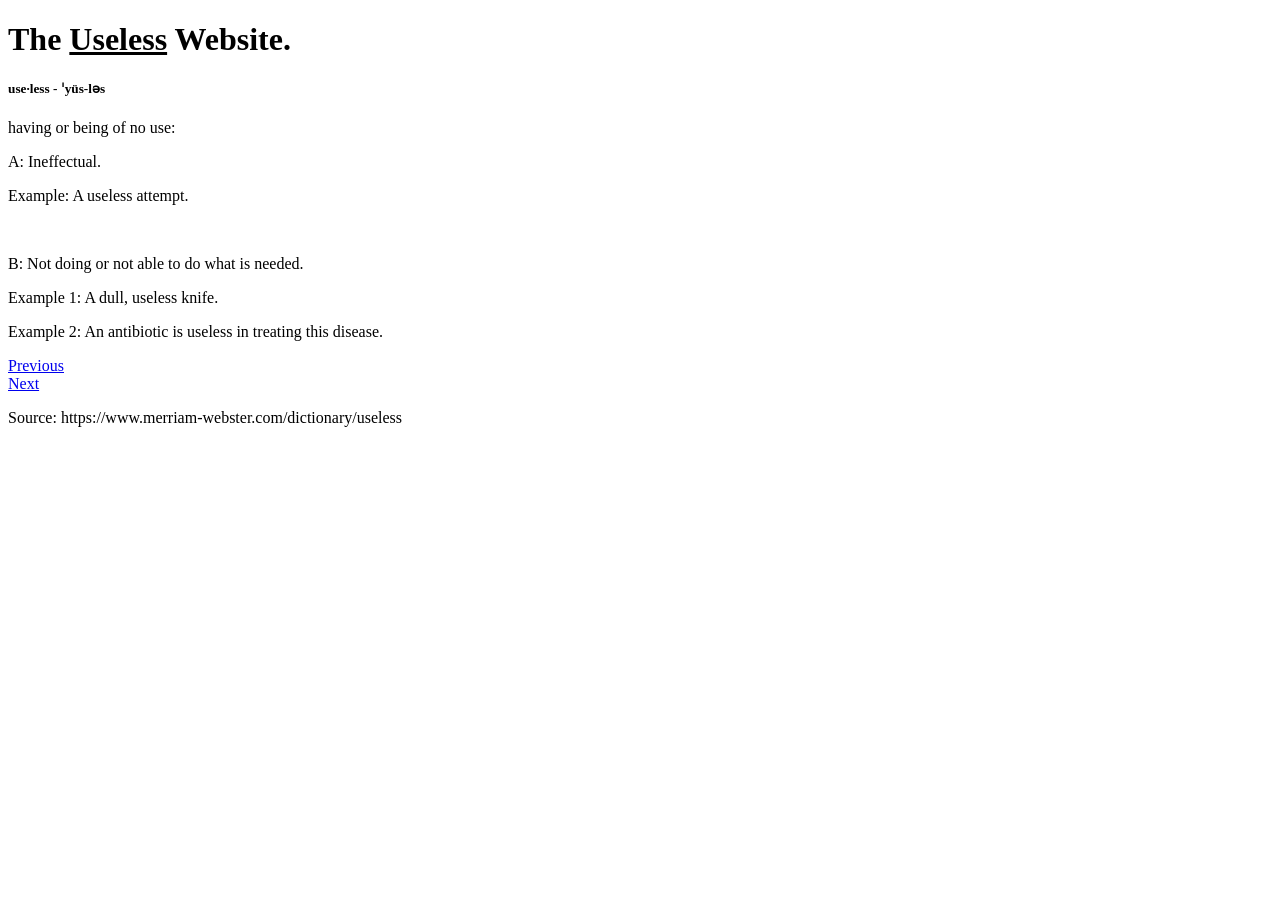
==== index.html @ 8bd65a3f "Add files via upload" ====
<!DOCTYPE html>
<html lang="en">
<head>
    <meta charset="UTF-8">
    <meta name="viewport" content="width=device-width, initial-scale=1.0">
    <title>The Useless Website</title>
    <link rel="stylesheet" href="../css/style.css">
    <script src="js/script.js"></script>
</head>

<body>
    
    <h1 id = "title">The <u>Useless</u> Website.</h1>

    <h5>use·​less - ˈyüs-ləs</h5>

    <div id="engdef">
        <p>having or being of no use:</p>
            <p>A: Ineffectual.</p>
                <p>Example: A useless attempt.</p>
                <br>
            <p>B: Not doing or not able to do what is needed.</p>
                <p>Example 1: A dull, useless knife.</p>
                <p>Example 2: An antibiotic is useless in treating this disease.</p>
    </div>

    <a href="dorthraki.html"> Previous </a>
    <br>
    <a href="klingon.html"> Next </a>

    <footer>
        <p>Source: https://www.merriam-webster.com/dictionary/useless</p>
    </footer>
</body>
</html>
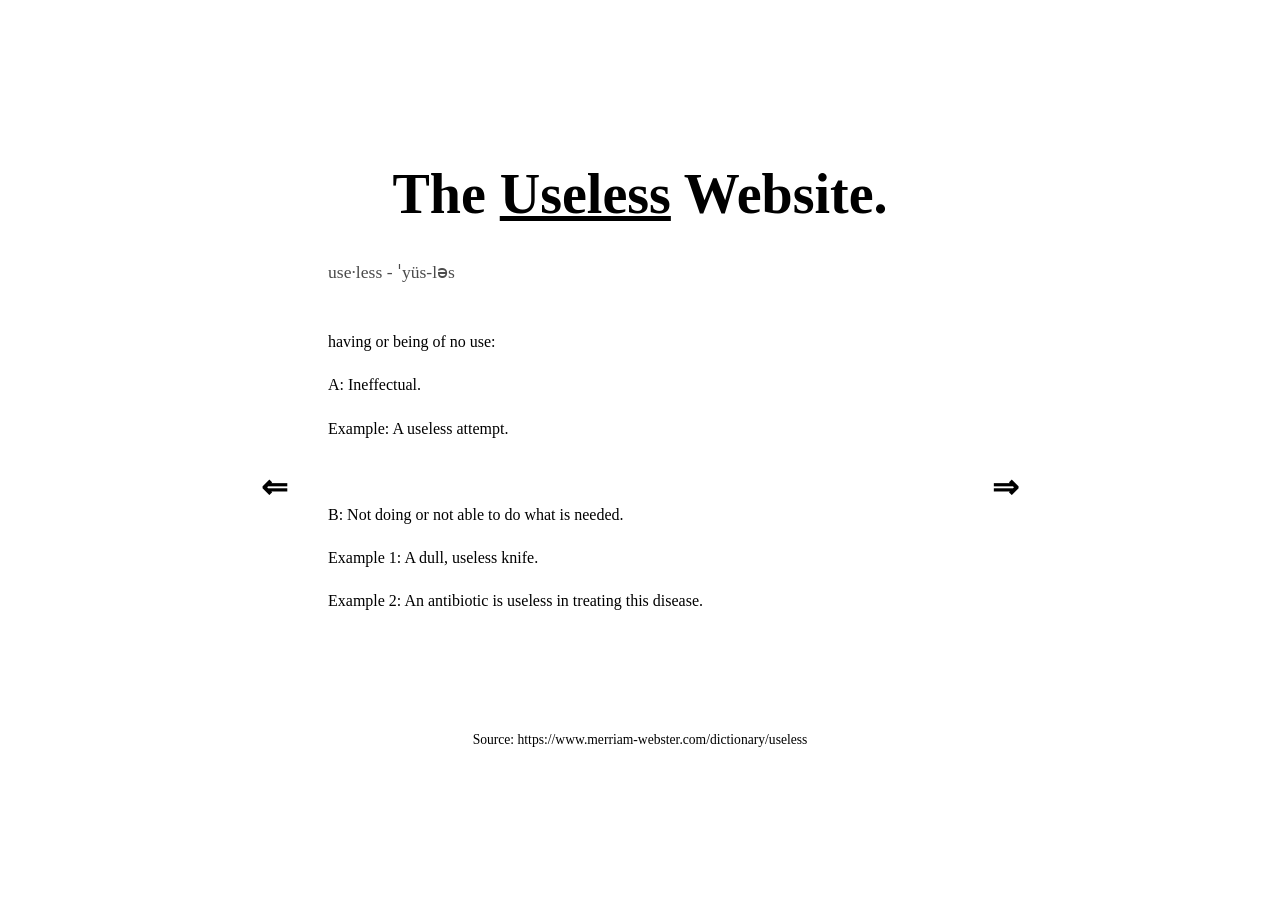
==== commit 60fceccb: "Fix stylesheet path in index.html" ====
--- a/index.html
+++ b/index.html
@@ -4,7 +4,7 @@
     <meta charset="UTF-8">
     <meta name="viewport" content="width=device-width, initial-scale=1.0">
     <title>The Useless Website</title>
-    <link rel="stylesheet" href="../css/style.css">
+    <link rel="stylesheet" href="css/style.css">
     <script src="js/script.js"></script>
 </head>
 
@@ -32,4 +32,4 @@
         <p>Source: https://www.merriam-webster.com/dictionary/useless</p>
     </footer>
 </body>
-</html>+</html>
--- a/css/style.css
+++ b/css/style.css
@@ -0,0 +1,145 @@
+ 
+* {
+    box-sizing: border-box;
+}
+
+html {
+    min-height: 100%;
+}
+
+body {
+    min-height: 100vh;
+    margin: 0;
+    padding: 3rem 1.5rem 1.5rem;
+    display: grid;
+    grid-template-columns: minmax(3.75rem, 1fr) minmax(0, 42rem) minmax(3.75rem, 1fr);
+    grid-template-rows: auto auto auto auto;
+    align-content: center;
+    color: #000;
+    background: #fff;
+    font-family: Georgia, "Times New Roman", serif;
+    text-align: center;
+}
+
+@keyframes page-fade-in {
+    from {
+        opacity: 0;
+    }
+
+    to {
+        opacity: 1;
+    }
+}
+
+body > h5,
+body > div {
+    animation: page-fade-in 2s ease-in;
+}
+
+#title {
+    grid-column: 1 / -1;
+    grid-row: 1;
+    margin: 0 0 0.75rem;
+    font-size: clamp(2rem, 6vw, 3.5rem);
+}
+
+h5 {
+    grid-column: 2;
+    grid-row: 2;
+    width: 100%;
+    margin: 0 auto;
+    padding: 1.5rem 1.5rem 5px;
+    border: 0;
+    opacity: 0.7;
+    font-size: 1.1rem;
+    font-weight: normal;
+    text-align: left;
+}
+
+#engdef,
+#simdef,
+#klingdef,
+#espdef,
+#vaydef,
+#vuldef {
+    grid-column: 2;
+    grid-row: 3;
+    width: 100%;
+    margin: 0 auto 2rem;
+    padding: 1.5rem;
+    line-height: 1.7;
+    text-align: left;
+}
+
+#engdef p,
+#simdef p,
+#klingdef p,
+#espdef p,
+#vaydef p.
+#vuldef p. {
+    margin: 0.35rem 0;
+}
+
+body > br {
+    display: none;
+}
+
+body > a {
+    display: inline-flex;
+    width: 3rem;
+    height: 3rem;
+    align-items: center;
+    justify-content: center;
+    margin: 0.35rem;
+    border: 0;
+    color: #000;
+    background: #fff;
+    font-size: 0;
+    text-decoration: none;
+    align-self: center;
+    justify-self: center;
+    z-index: 1;
+}
+
+body > a:nth-of-type(1) {
+    grid-column: 1;
+    grid-row: 3;
+    justify-self: end;
+}
+
+body > a:nth-of-type(2) {
+    grid-column: 3;
+    grid-row: 3;
+    justify-self: start;
+}
+
+body > a:nth-of-type(1)::after {
+    content: "\21D0";
+    font-size: 2rem;
+    font-weight: bold;
+}
+
+body > a:nth-of-type(2)::after {
+    content: "\21D2";
+    font-size: 2rem;
+    font-weight: bold;
+}
+
+body > a:hover,
+body > a:focus-visible {
+    color: #fff;
+    background: #000;
+    outline: 2px solid #000;
+    outline-offset: 3px;
+}
+
+footer {
+    grid-column: 1 / -1;
+    grid-row: 4;
+    justify-self: center;
+    width: min(100%, 42rem);
+    margin-top: 0;
+    padding-top: 2rem;
+    font-size: 0.85rem;
+    overflow-wrap: anywhere;
+}
